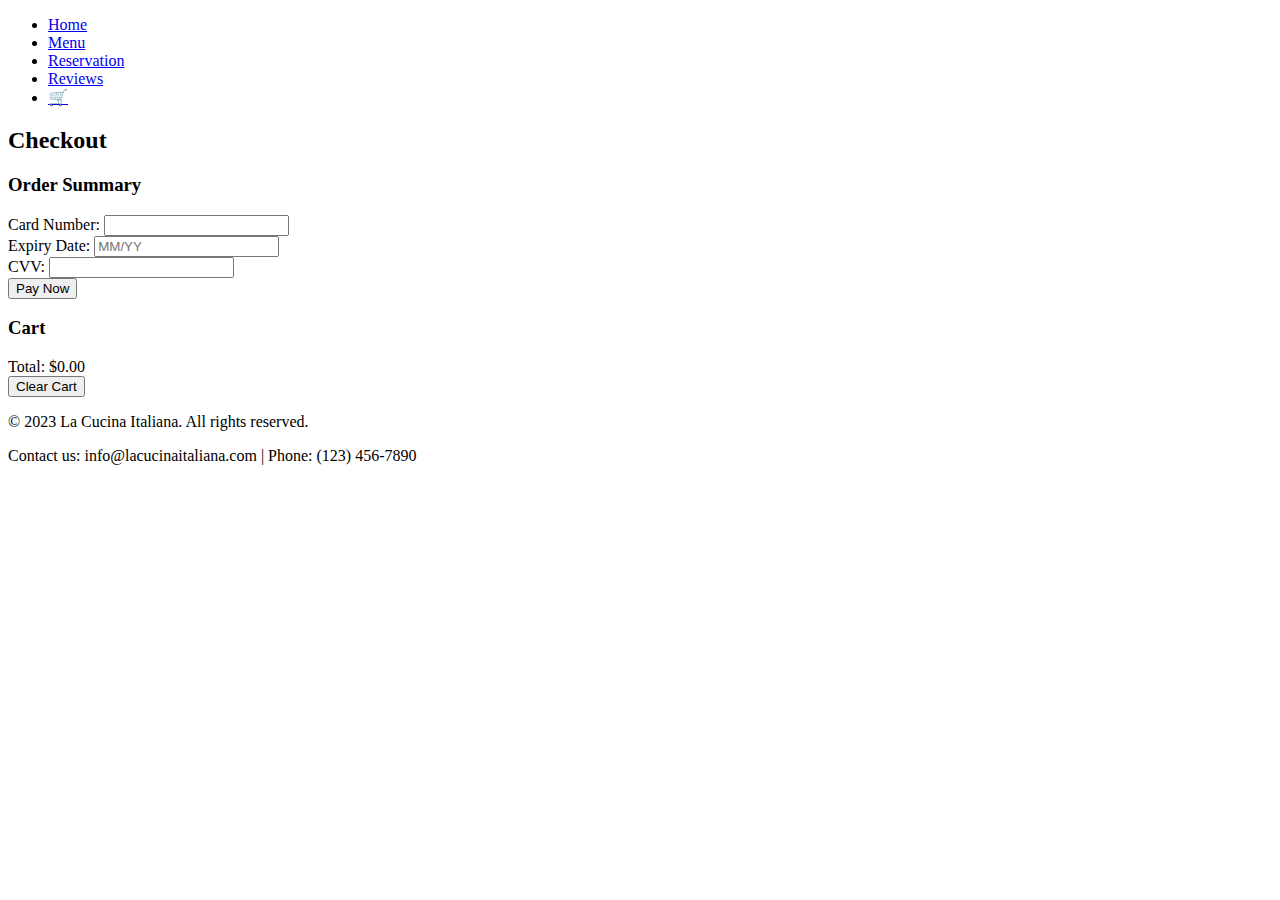
==== cart.html @ 21043498 "Create cart.html" ====
<!DOCTYPE html>
<html lang="en">
<head>
    <meta charset="UTF-8">
    <meta name="viewport" content="width=device-width, initial-scale=1.0">
    <title>La Cucina Italiana - Cart</title>
    <link rel="stylesheet" href="styles.css">
</head>
<body>
    <nav class="nav">
        <ul>
            <li><a href="index.html">Home</a></li>
            <li><a href="menu.html">Menu</a></li>
            <li><a href="reservation.html">Reservation</a></li>
            <li><a href="reviews.html">Reviews</a></li>
            <li><a href="cart.html"><span id="cart-icon">🛒</span></a></li>
        </ul>
    </nav>

    <div id="cart" class="page">
        <div class="container">
            <h2>Checkout</h2>
            <div class="checkout-grid">
                <div class="cart-items">
                    <!-- Cart items will be dynamically added here -->
                </div>
                <div class="cart-summary">
                    <h3>Order Summary</h3>
                    <div id="cart-total"></div>
                    <form id="payment-form" onsubmit="handlePayment(event)">
                        <div class="form-group">
                            <label>Card Number:</label>
                            <input type="text" pattern="[0-9]{16}" required>
                        </div>
                        <div class="form-group">
                            <label>Expiry Date:</label>
                            <input type="text" placeholder="MM/YY" required>
                        </div>
                        <div class="form-group">
                            <label>CVV:</label>
                            <input type="text" pattern="[0-9]{3,4}" required>
                        </div>
                        <button type="submit">Pay Now</button>
                    </form>
                </div>
            </div>
        </div>
    </div>

    <div class="cart-popup" id="cart-popup">
        <h3>Cart</h3>
        <div class="cart-items">
            <!-- Cart items will be dynamically added here -->
        </div>
        <div id="cart-total">Total: $0.00</div>
        <button onclick="clearCart()">Clear Cart</button>
    </div>

    <footer>
        <p>&copy; 2023 La Cucina Italiana. All rights reserved.</p>
        <p>Contact us: info@lacucinaitaliana.com | Phone: (123) 456-7890</p>
    </footer>

    <script src="scripts.js"></script>
</body>
</html>
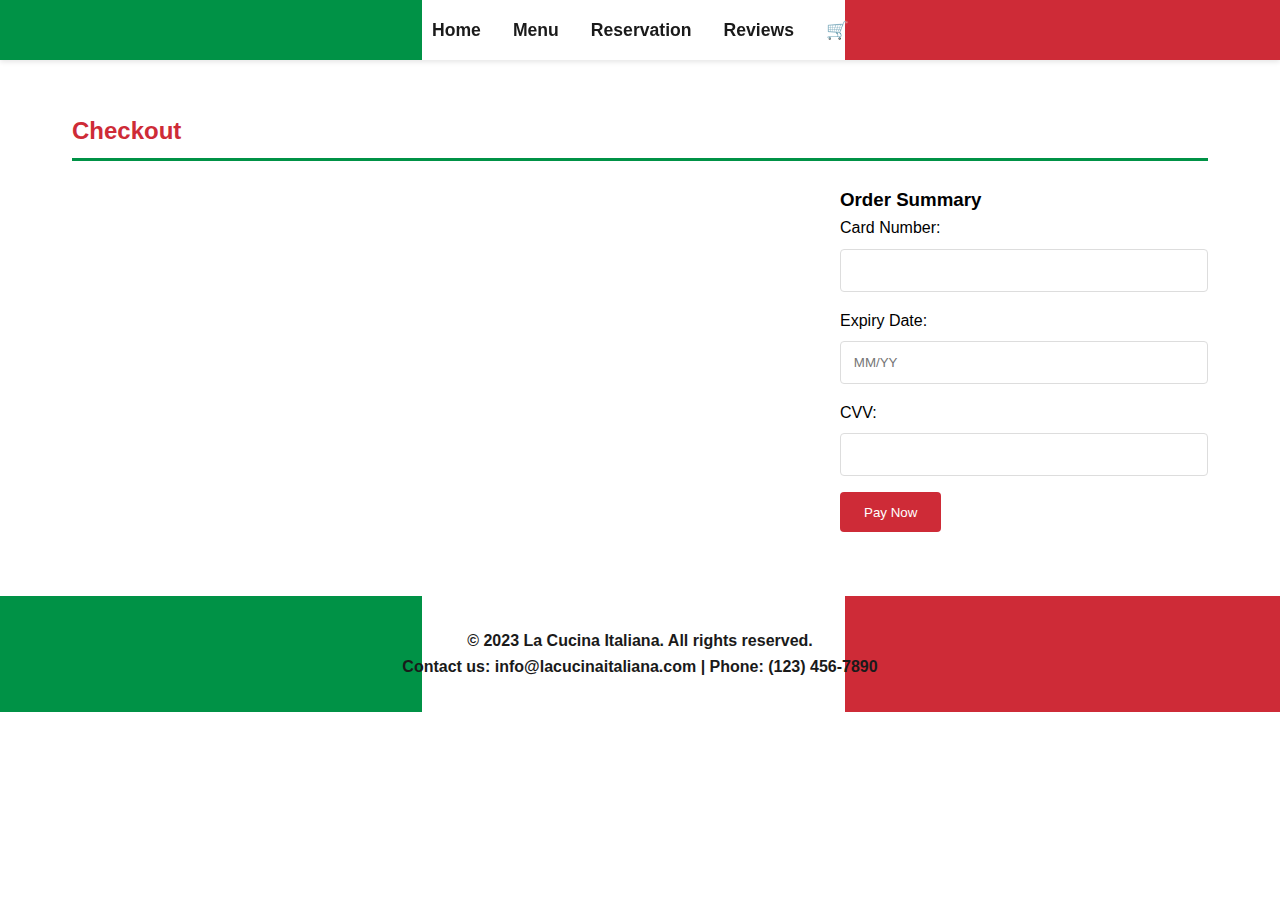
==== commit 5f2bed49: "Update cart.html" ====
--- a/cart.html
+++ b/cart.html
@@ -54,6 +54,7 @@
         </div>
         <div id="cart-total">Total: $0.00</div>
         <button onclick="clearCart()">Clear Cart</button>
+        <button onclick="proceedToCheckout()">Proceed to Checkout</button>
     </div>
 
     <footer>
--- a/styles.css
+++ b/styles.css
@@ -0,0 +1,225 @@
+* {
+    margin: 0;
+    padding: 0;
+    box-sizing: border-box;
+    font-family: 'Arial', sans-serif;
+}
+
+body {
+    line-height: 1.6;
+}
+
+.nav {
+    background: linear-gradient(90deg, #009246 33%, #ffffff 33%, #ffffff 66%, #ce2b37 66%);
+    padding: 1rem;
+    position: fixed;
+    width: 100%;
+    top: 0;
+    z-index: 1000;
+    box-shadow: 0 2px 5px rgba(0,0,0,0.1);
+}
+
+.nav ul {
+    list-style: none;
+    display: flex;
+    justify-content: center;
+    gap: 2rem;
+}
+
+.nav a {
+    color: #1a1a1a;
+    text-decoration: none;
+    font-size: 1.1rem;
+    font-weight: bold;
+    text-shadow: 1px 1px 1px rgba(255,255,255,0.5);
+    transition: transform 0.3s ease;
+}
+
+.nav a:hover {
+    transform: translateY(-2px);
+    color: #333;
+}
+
+.container {
+    max-width: 1200px;
+    margin: 80px auto 0;
+    padding: 2rem;
+}
+
+.hero {
+    background-image: url('/api/placeholder/1200/400');
+    background-size: cover;
+    height: 400px;
+    display: flex;
+    align-items: center;
+    justify-content: center;
+    color: white;
+    text-align: center;
+    margin-bottom: 2rem;
+    position: relative;
+}
+
+.hero::after {
+    content: '';
+    position: absolute;
+    bottom: 0;
+    width: 100%;
+    height: 10px;
+    background: linear-gradient(90deg, #009246 33%, #ffffff 33%, #ffffff 66%, #ce2b37 66%);
+}
+
+.hero h1 {
+    font-size: 3.5rem;
+    text-shadow: 2px 2px 4px rgba(0,0,0,0.5);
+    animation: fadeIn 1.5s ease-out;
+}
+
+@keyframes fadeIn {
+    from { opacity: 0; transform: translateY(-20px); }
+    to { opacity: 1; transform: translateY(0); }
+}
+
+h2 {
+    color: #ce2b37;
+    margin-bottom: 1.5rem;
+    border-bottom: 3px solid #009246;
+    padding-bottom: 0.5rem;
+}
+
+.menu-grid {
+    display: grid;
+    grid-template-columns: repeat(auto-fit, minmax(300px, 1fr));
+    gap: 2rem;
+}
+
+.menu-item {
+    border: 1px solid #ddd;
+    padding: 1rem;
+    border-radius: 8px;
+    box-shadow: 0 2px 4px rgba(0,0,0,0.1);
+    transition: transform 0.3s ease;
+}
+
+.menu-item:hover {
+    transform: translateY(-5px);
+    box-shadow: 0 4px 8px rgba(0,0,0,0.2);
+}
+
+.menu-item img {
+    width: 100%;
+    height: 200px;
+    object-fit: cover;
+    border-radius: 4px;
+}
+
+.menu-item h3 {
+    color: #009246;
+    margin: 1rem 0;
+}
+
+.menu-item p {
+    margin: 0.5rem 0;
+}
+
+.price {
+    color: #ce2b37;
+    font-weight: bold;
+    font-size: 1.2rem;
+    margin: 0.5rem 0;
+}
+
+.reservation-form, .review-form {
+    max-width: 600px;
+    margin: 0 auto;
+    background: #f9f9f9;
+    padding: 2rem;
+    border-radius: 8px;
+    box-shadow: 0 2px 4px rgba(0,0,0,0.1);
+}
+
+.form-group {
+    margin-bottom: 1rem;
+}
+
+input, select, textarea {
+    width: 100%;
+    padding: 0.8rem;
+    margin-top: 0.5rem;
+    border: 1px solid #ddd;
+    border-radius: 4px;
+    transition: border-color 0.3s ease;
+}
+
+input:focus, select:focus, textarea:focus {
+    outline: none;
+    border-color: #009246;
+}
+
+button {
+    background-color: #ce2b37;
+    color: white;
+    padding: 0.8rem 1.5rem;
+    border: none;
+    border-radius: 4px;
+    cursor: pointer;
+    transition: all 0.3s ease;
+}
+
+button:hover {
+    background-color: #009246;
+    transform: translateY(-2px);
+}
+
+.review {
+    border-bottom: 1px solid #ddd;
+    padding: 1rem 0;
+    margin-bottom: 1rem;
+}
+
+.stars {
+    color: #ce2b37;
+    font-size: 1.2rem;
+    margin-bottom: 0.5rem;
+}
+
+.checkout-grid {
+    display: grid;
+    grid-template-columns: 2fr 1fr;
+    gap: 2rem;
+}
+
+.cart-popup {
+    position: fixed;
+    right: 20px;
+    top: 80px;
+    width: 300px;
+    background: #f9f9f9;
+    padding: 1rem;
+    border-radius: 8px;
+    box-shadow: 0 2px 4px rgba(0, 0, 0, 0.1);
+    display: none; /* Hidden by default*/
+}
+
+footer {
+    background: linear-gradient(90deg, #009246 33%, #ffffff 33%, #ffffff 66%, #ce2b37 66%);
+    color: #1a1a1a;
+    text-align: center;
+    padding: 2rem;
+    margin-top: 2rem;
+    font-weight: bold;
+}
+
+@media (max-width: 768px) {
+    .checkout-grid {
+        grid-template-columns: 1fr;
+    }
+    
+    .nav ul {
+        flex-direction: column;
+        align-items: center;
+    }
+    
+    .hero h1 {
+        font-size: 2.5rem;
+    }
+}
